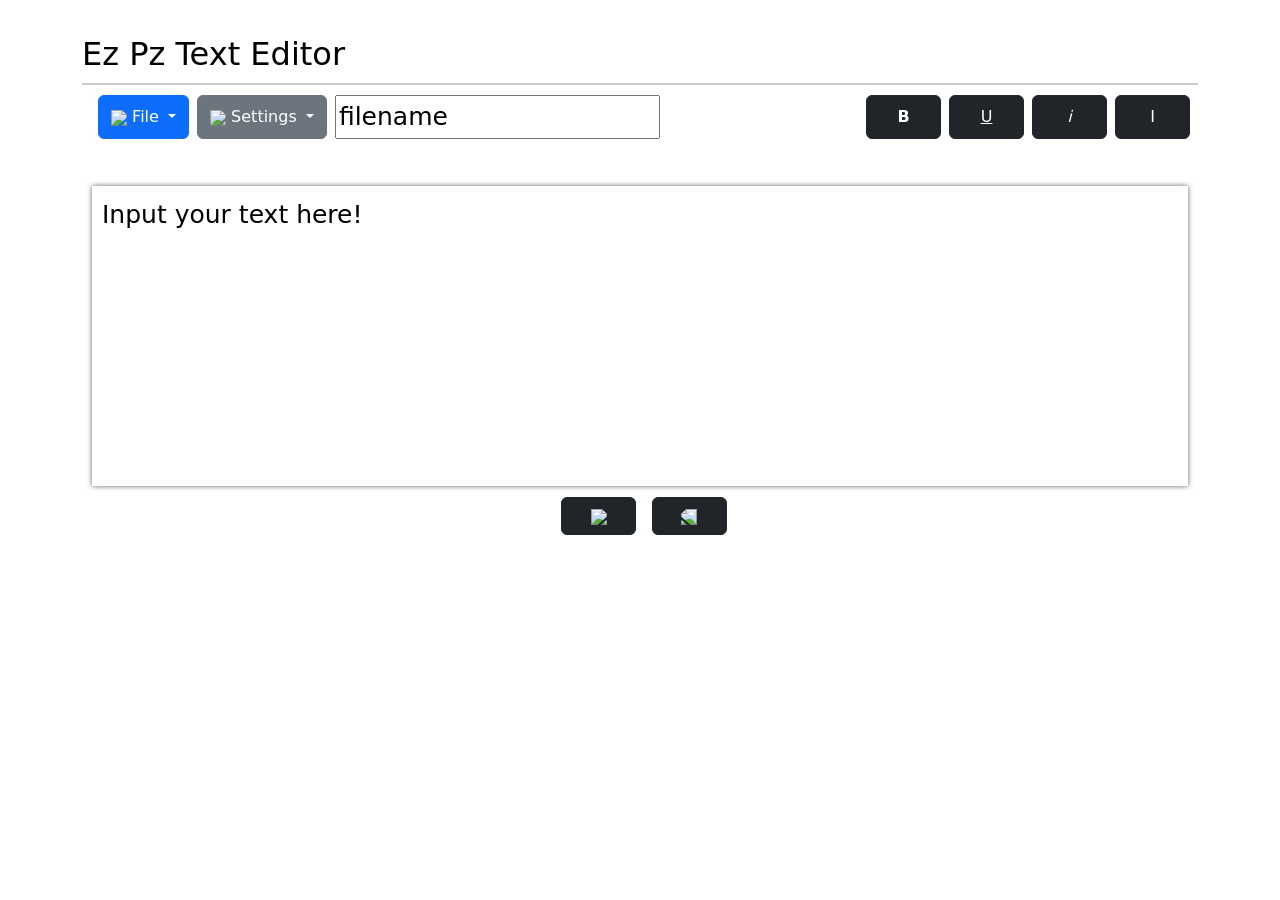
==== index.html @ d6a03237 "init fix" ====
<!DOCTYPE html>
<html lang="en">
<head>
    <meta charset="UTF-8">
    <meta http-equiv="X-UA-Compatible" content="IE=edge">
    <meta name="viewport" content="width=device-width, initial-scale=1.0">
    <link 
    href="https://cdn.jsdelivr.net/npm/bootstrap@5.2.0/dist/css/bootstrap.min.css" 
    rel="stylesheet" 
    integrity="sha384-gH2yIJqKdNHPEq0n4Mqa/HGKIhSkIHeL5AyhkYV8i59U5AR6csBvApHHNl/vI1Bx" 
    crossorigin="anonymous"
    />
    <link rel="stylesheet" href="style.css">
    <link rel="icon" href="https://media.discordapp.net/attachments/1007321342791659583/1015078181499318272/cover-removebg-preview.png">
    <title>Ez Text</title>
</head>
<body>
    <div class="container">
    <h2 id="title">Ez Pz Text Editor</h2>
    <div class="controls">
        <div class="main-controls">
        <div class="dropdown">
            <button class="btn btn-primary dropdown-toggle" data-bs-toggle="dropdown">
<img src="https://www.iconpacks.net/icons/2/free-file-icon-1453-thumb.png" width="30"> File
            </button>
            <div class="dropdown-menu">
                <button id="txt-btn" class="dropdown-item">Save as TXT</button>
            </div>
        </div>
        <div class="dropdown">
            <button class="btn btn-secondary dropdown-toggle" data-bs-toggle="dropdown">
<img src="https://uxwing.com/wp-content/themes/uxwing/download/tools-equipment-construction/settings-icon.png" width="30"> Settings
            </button>
            <div class="dropdown-menu">
                <button id="drk-btn" class="dropdown-item">Toggle Dark Mode</button>
            </div>
        </div>    
        <input id="filename-input" type='text' value="filename" />
        </div>
        <div class="control-btn-container">
            <button id="bold-btn" class="btn btn-dark control-btn"><b>B</b></button>
            <button id="underline-btn" class="btn btn-dark control-btn"><u>U</u></button>
            <button id="italic-btn" class="btn btn-dark control-btn"><i>i</i></button>
            <button id="indent-btn" class="btn btn-dark control-btn">I</button>
        </div>
    </div>
    <br>
    <div id="content" contenteditable="true" spellcheck="false">
    <div class="control-btn-container">
    </div>
        Input your text here!
    </div>
</div>
<div style="text-align: center;"><button id="undo-btn" class="btn btn-dark control-btn"><img src="https://media.discordapp.net/attachments/1007321342791659583/1015098050731057272/download__4_-removebg-preview.png" width="20"></button>
<button id="redo-btn" class="btn btn-dark control-btn"><img style="transform: scaleX(-1);" src="https://media.discordapp.net/attachments/1007321342791659583/1015098050731057272/download__4_-removebg-preview.png" width="20"></button></div>

    <script 
    src="https://cdn.jsdelivr.net/npm/bootstrap@5.2.0/dist/js/bootstrap.bundle.min.js" 
    integrity="sha384-A3rJD856KowSb7dwlZdYEkO39Gagi7vIsF0jrRAoQmDKKtQBHUuLZ9AsSv4jD4Xa" 
    crossorigin="anonymous"
    ></script>
    <script src="script.js"></script>
</body>
</html>
---- style.css ----
#title {
    padding: 10px 0;
    border-bottom: 2px solid #ccc;
    margin-bottom: 10px;
}
.dropdown {
    display: flex;
    justify-content: space-between;
    margin-right: 8px;    
}
.controls {
    display: flex;
    justify-content: space-between;
    margin-left: 8px;
    margin-right: 8px; 
}

.main-controls {
    display: flex;
    margin-left: 8px;
}

.control-btn-container {
    display: flex;
}
.control-btn {
    margin-left: 8px;
    width: 75px;
    height: 100%;
}

#filename-input {
    margin-right: 10px;
}

#content {
    padding: 10px;
    box-shadow: 0 0 5px 0 rgb(97, 97, 97);
    min-height: 300px;
    margin:  10px;
}

body {
    padding: 25px;
    background-color: white;
    color: black;
    font-size: 25px;
}
  
.dark-mode {
    background-color: black;
    color: white;
}
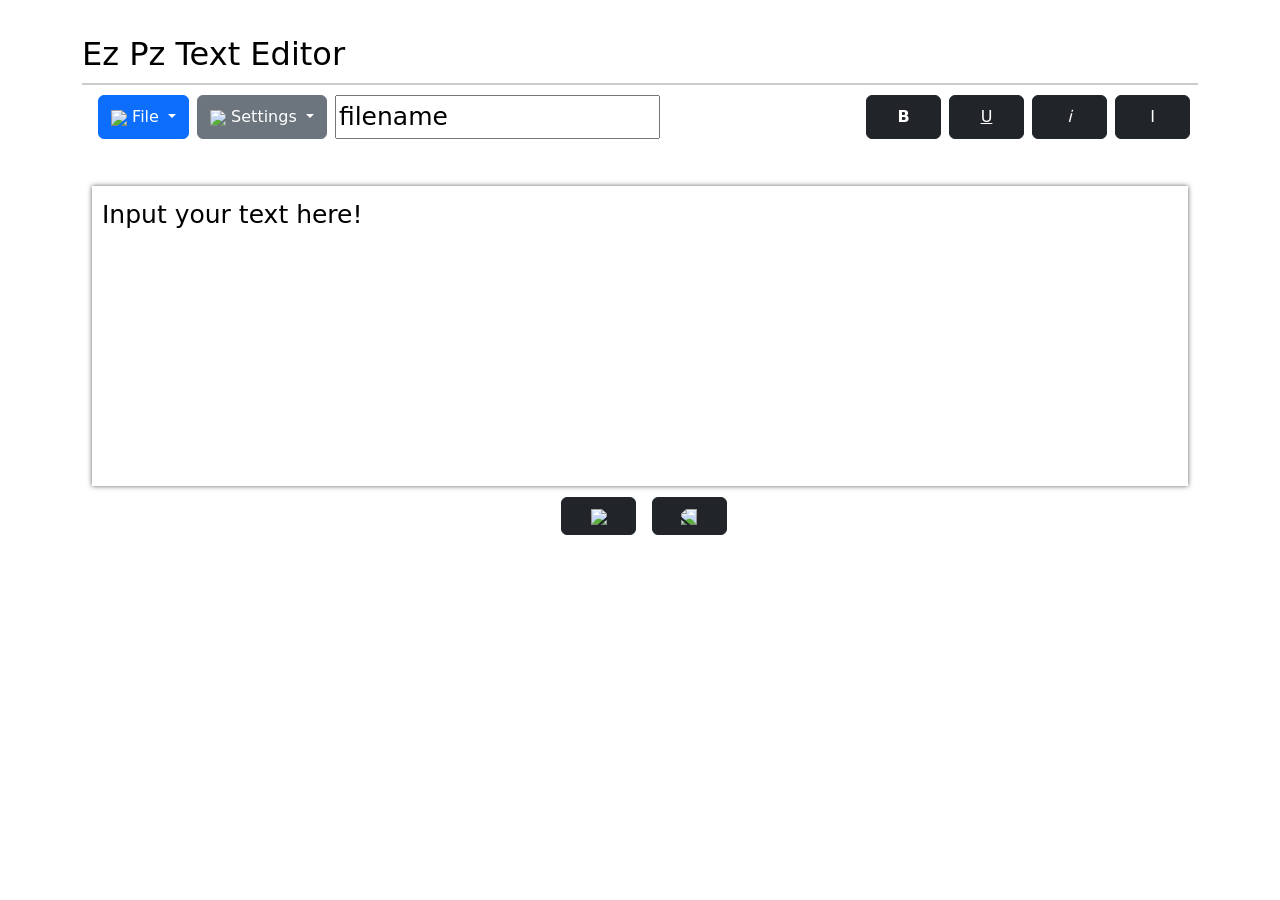
==== commit 901208ff: "Add files via upload" ====
--- a/index.html
+++ b/index.html
@@ -11,7 +11,6 @@
     crossorigin="anonymous"
     />
     <link rel="stylesheet" href="style.css">
-    <link rel="icon" href="https://media.discordapp.net/attachments/1007321342791659583/1015078181499318272/cover-removebg-preview.png">
     <title>Ez Text</title>
 </head>
 <body>
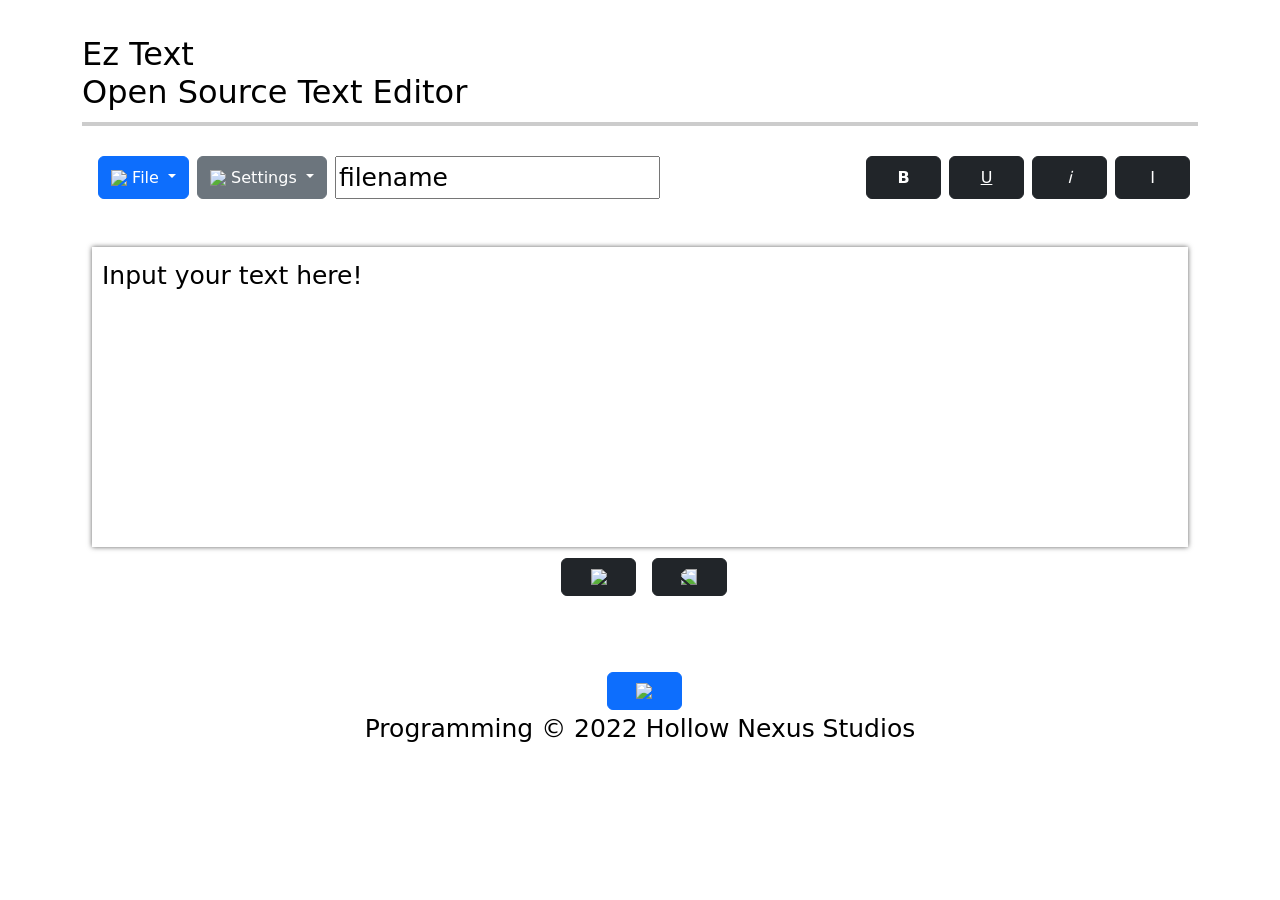
==== commit 92f181b5: "HTML support" ====
--- a/index.html
+++ b/index.html
@@ -15,7 +15,7 @@
 </head>
 <body>
     <div class="container">
-    <h2 id="title">Ez Pz Text Editor</h2>
+    <h2 id="title">Ez Text<br>Open Source Text Editor</h2>
     <div class="controls">
         <div class="main-controls">
         <div class="dropdown">
@@ -23,7 +23,8 @@
 <img src="https://www.iconpacks.net/icons/2/free-file-icon-1453-thumb.png" width="30"> File
             </button>
             <div class="dropdown-menu">
-                <button id="txt-btn" class="dropdown-item">Save as TXT</button>
+                <button id="txt-btn" class="dropdown-item"><img src="https://uxwing.com/wp-content/themes/uxwing/download/file-and-folder-type/txt-file-icon.png" width="30"> Save as TXT</button>
+                <button id="html-btn" class="dropdown-item"><img src="https://cdn-icons-png.flaticon.com/512/13/13706.png" width="30"> Save as HTML</button>
             </div>
         </div>
         <div class="dropdown">
@@ -31,7 +32,7 @@
 <img src="https://uxwing.com/wp-content/themes/uxwing/download/tools-equipment-construction/settings-icon.png" width="30"> Settings
             </button>
             <div class="dropdown-menu">
-                <button id="drk-btn" class="dropdown-item">Toggle Dark Mode</button>
+                <button id="drk-btn" class="dropdown-item"><img src="https://www.freeiconspng.com/thumbs/crescent-moon-png/black-crescent-moon-png-2.png" width="30"> Toggle Dark Mode</button>
             </div>
         </div>    
         <input id="filename-input" type='text' value="filename" />
@@ -51,7 +52,9 @@
     </div>
 </div>
 <div style="text-align: center;"><button id="undo-btn" class="btn btn-dark control-btn"><img src="https://media.discordapp.net/attachments/1007321342791659583/1015098050731057272/download__4_-removebg-preview.png" width="20"></button>
-<button id="redo-btn" class="btn btn-dark control-btn"><img style="transform: scaleX(-1);" src="https://media.discordapp.net/attachments/1007321342791659583/1015098050731057272/download__4_-removebg-preview.png" width="20"></button></div>
+<button id="redo-btn" class="btn btn-dark control-btn"><img style="transform: scaleX(-1);" src="https://media.discordapp.net/attachments/1007321342791659583/1015098050731057272/download__4_-removebg-preview.png" width="20"></button></div><br><br>
+<div style="text-align: center;"><button id="src-btn" class="btn btn-primary control-btn"><img src="https://media.discordapp.net/attachments/1007321342791659583/1015274078002745474/images-removebg-preview.png" width="20"></button></div>
+<center><p>Programming © 2022 Hollow Nexus Studios</p></center>
 
     <script 
     src="https://cdn.jsdelivr.net/npm/bootstrap@5.2.0/dist/js/bootstrap.bundle.min.js" 
--- a/style.css
+++ b/style.css
@@ -1,7 +1,7 @@
 #title {
     padding: 10px 0;
-    border-bottom: 2px solid #ccc;
-    margin-bottom: 10px;
+    border-bottom: 4px solid #ccc;
+    margin-bottom: 30px;
 }
 .dropdown {
     display: flex;
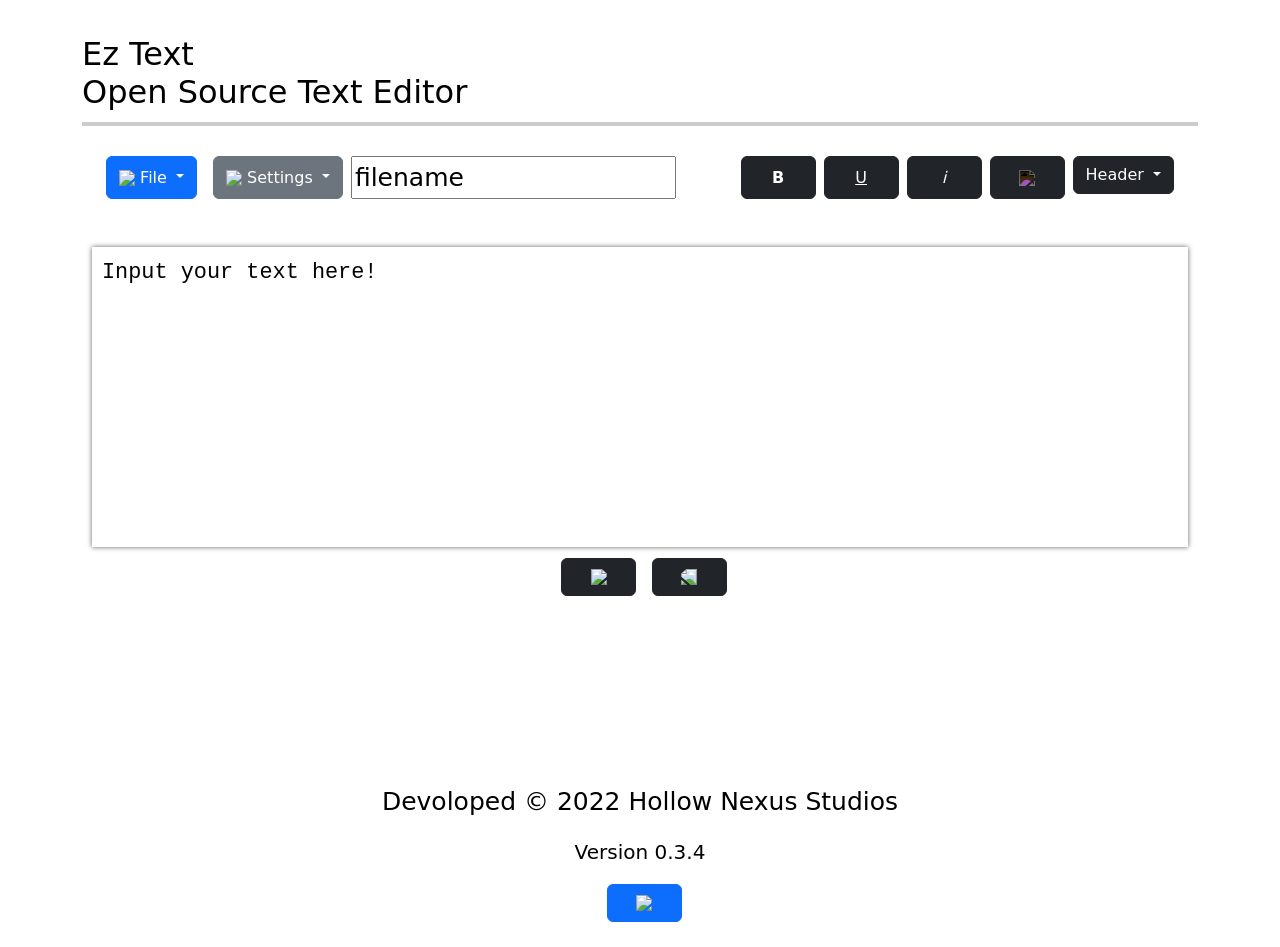
==== commit f5dc14c1: "Add files via upload" ====
--- a/index.html
+++ b/index.html
@@ -12,6 +12,7 @@
     />
     <link rel="stylesheet" href="style.css">
     <title>Ez Text</title>
+    <link rel="icon" type="image/x-icon" href="https://cdn.discordapp.com/attachments/1007321342791659583/1015355201089187890/profile.png" width="50">
 </head>
 <body>
     <div class="container">
@@ -20,11 +21,10 @@
         <div class="main-controls">
         <div class="dropdown">
             <button class="btn btn-primary dropdown-toggle" data-bs-toggle="dropdown">
-<img src="https://www.iconpacks.net/icons/2/free-file-icon-1453-thumb.png" width="30"> File
+<img src="https://www.bridgewaterpubliclibrary.org/sites/bridgewaterpubliclibrary.org/files/inline-images/CopyIcon.png" width="30"> File
             </button>
             <div class="dropdown-menu">
                 <button id="txt-btn" class="dropdown-item"><img src="https://uxwing.com/wp-content/themes/uxwing/download/file-and-folder-type/txt-file-icon.png" width="30"> Save as TXT</button>
-                <button id="html-btn" class="dropdown-item"><img src="https://cdn-icons-png.flaticon.com/512/13/13706.png" width="30"> Save as HTML</button>
             </div>
         </div>
         <div class="dropdown">
@@ -33,6 +33,7 @@
             </button>
             <div class="dropdown-menu">
                 <button id="drk-btn" class="dropdown-item"><img src="https://www.freeiconspng.com/thumbs/crescent-moon-png/black-crescent-moon-png-2.png" width="30"> Toggle Dark Mode</button>
+                <button id="html-btn" class="dropdown-item"><img src="http://cdn.onlinewebfonts.com/svg/img_460351.png" width="30"> Create HTML Page</button>
             </div>
         </div>    
         <input id="filename-input" type='text' value="filename" />
@@ -41,20 +42,37 @@
             <button id="bold-btn" class="btn btn-dark control-btn"><b>B</b></button>
             <button id="underline-btn" class="btn btn-dark control-btn"><u>U</u></button>
             <button id="italic-btn" class="btn btn-dark control-btn"><i>i</i></button>
-            <button id="indent-btn" class="btn btn-dark control-btn">I</button>
+            <button id="indent-btn" class="btn btn-dark control-btn"><img src="https://static.thenounproject.com/png/2840086-200.png" width="30" style="   -webkit-filter: invert(1); filter: invert(1);"></button>
+        <div align="right">
+            <div class="dropdown">
+                <button class="btn btn-dark dropdown-toggle" data-bs-toggle="dropdown"> Header
+                </button>
+                <div class="dropdown-menu">
+                    <button id="h1-btn" class="dropdown-item">h1</button>
+                    <button id="h2-btn" class="dropdown-item">h2</button>
+                    <button id="h3-btn" class="dropdown-item">h3</button>
+                    <button id="h4-btn" class="dropdown-item">h4</button>
+                    <button id="h5-btn" class="dropdown-item">h5</button>
+                    <button id="h6-btn" class="dropdown-item">h6</button> 
+                </div>
+            </div>    
         </div>
     </div>
+</div>
+
+
     <br>
     <div id="content" contenteditable="true" spellcheck="false">
     <div class="control-btn-container">
     </div>
-        Input your text here!
-    </div>
+    <pre><code>Input your text here!</code></pre>
+</div>
 </div>
 <div style="text-align: center;"><button id="undo-btn" class="btn btn-dark control-btn"><img src="https://media.discordapp.net/attachments/1007321342791659583/1015098050731057272/download__4_-removebg-preview.png" width="20"></button>
 <button id="redo-btn" class="btn btn-dark control-btn"><img style="transform: scaleX(-1);" src="https://media.discordapp.net/attachments/1007321342791659583/1015098050731057272/download__4_-removebg-preview.png" width="20"></button></div><br><br>
+<br><br><br><center><p >Devoloped © 2022 Hollow Nexus Studios</p></center>
+<center><p style="font-size:80%;">Version 0.3.4</p></center>
 <div style="text-align: center;"><button id="src-btn" class="btn btn-primary control-btn"><img src="https://media.discordapp.net/attachments/1007321342791659583/1015274078002745474/images-removebg-preview.png" width="20"></button></div>
-<center><p>Programming © 2022 Hollow Nexus Studios</p></center>
 
     <script 
     src="https://cdn.jsdelivr.net/npm/bootstrap@5.2.0/dist/js/bootstrap.bundle.min.js" 
--- a/style.css
+++ b/style.css
@@ -7,21 +7,32 @@
     display: flex;
     justify-content: space-between;
     margin-right: 8px;    
+    display: flex;
+    justify-content: space-between;
+    margin-left: 8px; 
 }
 .controls {
     display: flex;
     justify-content: space-between;
     margin-left: 8px;
-    margin-right: 8px; 
+    margin-right: 8px;
+    display: flex;
+    justify-content: space-between;
+    margin-right: 8px;  
 }
 
 .main-controls {
     display: flex;
     margin-left: 8px;
+    display: flex;
+    justify-content: space-between;
+    margin-right: 8px; 
 }
 
 .control-btn-container {
     display: flex;
+    justify-content: space-between;
+    margin-right: 8px; 
 }
 .control-btn {
     margin-left: 8px;
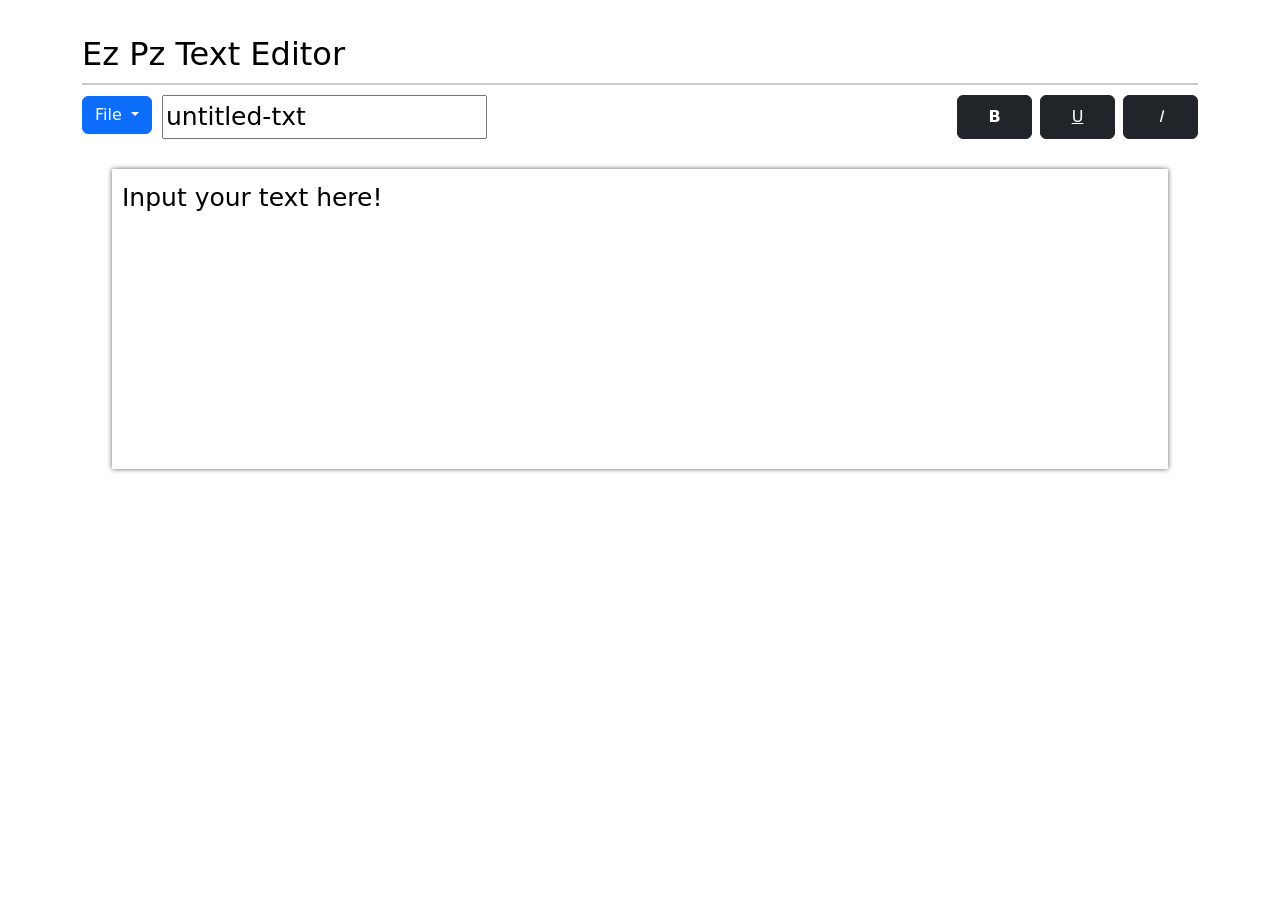
==== commit 2f7aa9bb: "Add files via upload" ====
--- a/index.html
+++ b/index.html
@@ -12,67 +12,41 @@
     />
     <link rel="stylesheet" href="style.css">
     <title>Ez Text</title>
-    <link rel="icon" type="image/x-icon" href="https://cdn.discordapp.com/attachments/1007321342791659583/1015355201089187890/profile.png" width="50">
 </head>
 <body>
+
+    <div class="splash">
+        <img class="fade-in" src="https://media.discordapp.net/attachments/1007321342791659583/1015079192997662850/cover.png?width=1055&height=434">
+    </div>
+
     <div class="container">
-    <h2 id="title">Ez Text<br>Open Source Text Editor</h2>
+    <h2 id="title">Ez Pz Text Editor</h2>
     <div class="controls">
         <div class="main-controls">
+
         <div class="dropdown">
             <button class="btn btn-primary dropdown-toggle" data-bs-toggle="dropdown">
-<img src="https://www.bridgewaterpubliclibrary.org/sites/bridgewaterpubliclibrary.org/files/inline-images/CopyIcon.png" width="30"> File
+                File
             </button>
             <div class="dropdown-menu">
-                <button id="txt-btn" class="dropdown-item"><img src="https://uxwing.com/wp-content/themes/uxwing/download/file-and-folder-type/txt-file-icon.png" width="30"> Save as TXT</button>
+                <button id="drk-btn" class="dropdown-item">Toggle Dark Mode</button>
+                <button id="txt-btn" class="dropdown-item">Save as TXT</button>
+                <button id="html-btn" class="dropdown-item">Save as HTML</button>
             </div>
         </div>
-        <div class="dropdown">
-            <button class="btn btn-secondary dropdown-toggle" data-bs-toggle="dropdown">
-<img src="https://uxwing.com/wp-content/themes/uxwing/download/tools-equipment-construction/settings-icon.png" width="30"> Settings
-            </button>
-            <div class="dropdown-menu">
-                <button id="drk-btn" class="dropdown-item"><img src="https://www.freeiconspng.com/thumbs/crescent-moon-png/black-crescent-moon-png-2.png" width="30"> Toggle Dark Mode</button>
-                <button id="html-btn" class="dropdown-item"><img src="http://cdn.onlinewebfonts.com/svg/img_460351.png" width="30"> Create HTML Page</button>
-            </div>
-        </div>    
-        <input id="filename-input" type='text' value="filename" />
+
+        <input id="filename-input" type='text' value="untitled-txt" />
         </div>
         <div class="control-btn-container">
             <button id="bold-btn" class="btn btn-dark control-btn"><b>B</b></button>
             <button id="underline-btn" class="btn btn-dark control-btn"><u>U</u></button>
-            <button id="italic-btn" class="btn btn-dark control-btn"><i>i</i></button>
-            <button id="indent-btn" class="btn btn-dark control-btn"><img src="https://static.thenounproject.com/png/2840086-200.png" width="30" style="   -webkit-filter: invert(1); filter: invert(1);"></button>
-        <div align="right">
-            <div class="dropdown">
-                <button class="btn btn-dark dropdown-toggle" data-bs-toggle="dropdown"> Header
-                </button>
-                <div class="dropdown-menu">
-                    <button id="h1-btn" class="dropdown-item">h1</button>
-                    <button id="h2-btn" class="dropdown-item">h2</button>
-                    <button id="h3-btn" class="dropdown-item">h3</button>
-                    <button id="h4-btn" class="dropdown-item">h4</button>
-                    <button id="h5-btn" class="dropdown-item">h5</button>
-                    <button id="h6-btn" class="dropdown-item">h6</button> 
-                </div>
-            </div>    
+            <button id="italic-btn" class="btn btn-dark control-btn"><i>I</i></button>
         </div>
     </div>
+    <div id="content" contenteditable="true" spellcheck="false">
+        Input your text here!
+    </div>
 </div>
-
-
-    <br>
-    <div id="content" contenteditable="true" spellcheck="false">
-    <div class="control-btn-container">
-    </div>
-    <pre><code>Input your text here!</code></pre>
-</div>
-</div>
-<div style="text-align: center;"><button id="undo-btn" class="btn btn-dark control-btn"><img src="https://media.discordapp.net/attachments/1007321342791659583/1015098050731057272/download__4_-removebg-preview.png" width="20"></button>
-<button id="redo-btn" class="btn btn-dark control-btn"><img style="transform: scaleX(-1);" src="https://media.discordapp.net/attachments/1007321342791659583/1015098050731057272/download__4_-removebg-preview.png" width="20"></button></div><br><br>
-<br><br><br><center><p >Devoloped © 2022 Hollow Nexus Studios</p></center>
-<center><p style="font-size:80%;">Version 0.3.4</p></center>
-<div style="text-align: center;"><button id="src-btn" class="btn btn-primary control-btn"><img src="https://media.discordapp.net/attachments/1007321342791659583/1015274078002745474/images-removebg-preview.png" width="20"></button></div>
 
     <script 
     src="https://cdn.jsdelivr.net/npm/bootstrap@5.2.0/dist/js/bootstrap.bundle.min.js" 
--- a/style.css
+++ b/style.css
@@ -1,38 +1,21 @@
 #title {
     padding: 10px 0;
-    border-bottom: 4px solid #ccc;
-    margin-bottom: 30px;
+    border-bottom: 2px solid #ccc;
+    margin-bottom: 10px;
 }
-.dropdown {
-    display: flex;
-    justify-content: space-between;
-    margin-right: 8px;    
-    display: flex;
-    justify-content: space-between;
-    margin-left: 8px; 
-}
+
 .controls {
     display: flex;
     justify-content: space-between;
-    margin-left: 8px;
-    margin-right: 8px;
-    display: flex;
-    justify-content: space-between;
-    margin-right: 8px;  
 }
 
 .main-controls {
     display: flex;
-    margin-left: 8px;
-    display: flex;
-    justify-content: space-between;
-    margin-right: 8px; 
+
 }
 
 .control-btn-container {
     display: flex;
-    justify-content: space-between;
-    margin-right: 8px; 
 }
 .control-btn {
     margin-left: 8px;
@@ -41,14 +24,14 @@
 }
 
 #filename-input {
-    margin-right: 10px;
+    margin-left: 10px;
 }
 
 #content {
     padding: 10px;
     box-shadow: 0 0 5px 0 rgb(97, 97, 97);
     min-height: 300px;
-    margin:  10px;
+    margin:  30px;
 }
 
 body {
@@ -56,9 +39,48 @@
     background-color: white;
     color: black;
     font-size: 25px;
-}
+  }
   
-.dark-mode {
+  .dark-mode {
     background-color: black;
     color: white;
+  }
+
+.splash{
+    position: fixed;
+    top: 0;
+    left: 0;
+    width: 100%;
+    height: 100vh;
+    background: black;
+    z-index:200;
+    color: white;
+    text-align: center;
+    line-height: 90vh;
+}
+
+.splash.display-none{
+    position: fixed;
+    opacity: 0;
+    top: 0;
+    left: 0;
+    width: 100%;
+    height: 100vh;
+    background: black;
+    z-index:-5;
+    color: white;
+    text-align: center;
+    line-height: 90vh;
+    transition: all 2s;
+}
+
+@keyframes fadeIn{
+    to {
+        opacity: 1;
+    }
+}
+
+.fade-in {
+    opacity: 0;
+    animation: fadeIn 1s ease-in forwards;
 }
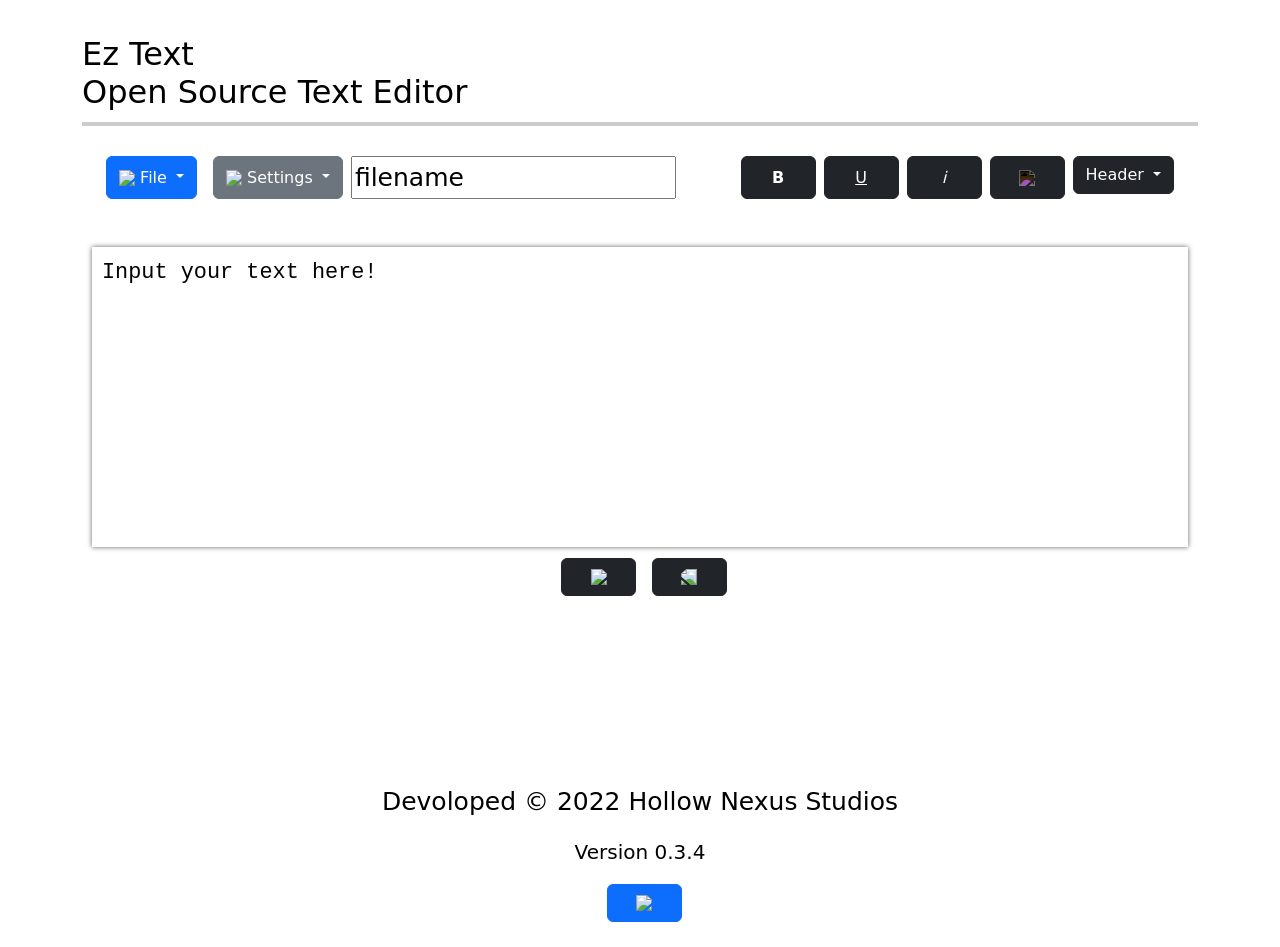
==== commit ea83e46f: "major update check it out" ====
--- a/index.html
+++ b/index.html
@@ -12,41 +12,67 @@
     />
     <link rel="stylesheet" href="style.css">
     <title>Ez Text</title>
+    <link rel="icon" type="image/x-icon" href="https://cdn.discordapp.com/attachments/1007321342791659583/1015355201089187890/profile.png" width="50">
 </head>
 <body>
-
-    <div class="splash">
-        <img class="fade-in" src="https://media.discordapp.net/attachments/1007321342791659583/1015079192997662850/cover.png?width=1055&height=434">
-    </div>
-
     <div class="container">
-    <h2 id="title">Ez Pz Text Editor</h2>
+    <h2 id="title">Ez Text<br>Open Source Text Editor</h2>
     <div class="controls">
         <div class="main-controls">
-
         <div class="dropdown">
             <button class="btn btn-primary dropdown-toggle" data-bs-toggle="dropdown">
-                File
+<img src="https://www.bridgewaterpubliclibrary.org/sites/bridgewaterpubliclibrary.org/files/inline-images/CopyIcon.png" width="30"> File
             </button>
             <div class="dropdown-menu">
-                <button id="drk-btn" class="dropdown-item">Toggle Dark Mode</button>
-                <button id="txt-btn" class="dropdown-item">Save as TXT</button>
-                <button id="html-btn" class="dropdown-item">Save as HTML</button>
+                <button id="txt-btn" class="dropdown-item"><img src="https://uxwing.com/wp-content/themes/uxwing/download/file-and-folder-type/txt-file-icon.png" width="30"> Save as TXT</button>
             </div>
         </div>
-
-        <input id="filename-input" type='text' value="untitled-txt" />
+        <div class="dropdown">
+            <button class="btn btn-secondary dropdown-toggle" data-bs-toggle="dropdown">
+<img src="https://uxwing.com/wp-content/themes/uxwing/download/tools-equipment-construction/settings-icon.png" width="30"> Settings
+            </button>
+            <div class="dropdown-menu">
+                <button id="drk-btn" class="dropdown-item"><img src="https://www.freeiconspng.com/thumbs/crescent-moon-png/black-crescent-moon-png-2.png" width="30"> Toggle Dark Mode</button>
+                <button id="html-btn" class="dropdown-item"><img src="http://cdn.onlinewebfonts.com/svg/img_460351.png" width="30"> Create HTML Page</button>
+            </div>
+        </div>    
+        <input id="filename-input" type='text' value="filename" />
         </div>
         <div class="control-btn-container">
             <button id="bold-btn" class="btn btn-dark control-btn"><b>B</b></button>
             <button id="underline-btn" class="btn btn-dark control-btn"><u>U</u></button>
-            <button id="italic-btn" class="btn btn-dark control-btn"><i>I</i></button>
+            <button id="italic-btn" class="btn btn-dark control-btn"><i>i</i></button>
+            <button id="indent-btn" class="btn btn-dark control-btn"><img src="https://static.thenounproject.com/png/2840086-200.png" width="30" style="   -webkit-filter: invert(1); filter: invert(1);"></button>
+        <div align="right">
+            <div class="dropdown">
+                <button class="btn btn-dark dropdown-toggle" data-bs-toggle="dropdown"> Header
+                </button>
+                <div class="dropdown-menu">
+                    <button id="h1-btn" class="dropdown-item">h1</button>
+                    <button id="h2-btn" class="dropdown-item">h2</button>
+                    <button id="h3-btn" class="dropdown-item">h3</button>
+                    <button id="h4-btn" class="dropdown-item">h4</button>
+                    <button id="h5-btn" class="dropdown-item">h5</button>
+                    <button id="h6-btn" class="dropdown-item">h6</button> 
+                </div>
+            </div>    
         </div>
     </div>
+</div>
+
+
+    <br>
     <div id="content" contenteditable="true" spellcheck="false">
-        Input your text here!
+    <div class="control-btn-container">
     </div>
+    <pre><code>Input your text here!</code></pre>
 </div>
+</div>
+<div style="text-align: center;"><button id="undo-btn" class="btn btn-dark control-btn"><img src="https://media.discordapp.net/attachments/1007321342791659583/1015098050731057272/download__4_-removebg-preview.png" width="20"></button>
+<button id="redo-btn" class="btn btn-dark control-btn"><img style="transform: scaleX(-1);" src="https://media.discordapp.net/attachments/1007321342791659583/1015098050731057272/download__4_-removebg-preview.png" width="20"></button></div><br><br>
+<br><br><br><center><p >Devoloped © 2022 Hollow Nexus Studios</p></center>
+<center><p style="font-size:80%;">Version 0.3.4</p></center>
+<div style="text-align: center;"><button id="src-btn" class="btn btn-primary control-btn"><img src="https://media.discordapp.net/attachments/1007321342791659583/1015274078002745474/images-removebg-preview.png" width="20"></button></div>
 
     <script 
     src="https://cdn.jsdelivr.net/npm/bootstrap@5.2.0/dist/js/bootstrap.bundle.min.js" 
--- a/style.css
+++ b/style.css
@@ -1,21 +1,38 @@
 #title {
     padding: 10px 0;
-    border-bottom: 2px solid #ccc;
-    margin-bottom: 10px;
+    border-bottom: 4px solid #ccc;
+    margin-bottom: 30px;
 }
-
+.dropdown {
+    display: flex;
+    justify-content: space-between;
+    margin-right: 8px;    
+    display: flex;
+    justify-content: space-between;
+    margin-left: 8px; 
+}
 .controls {
     display: flex;
     justify-content: space-between;
+    margin-left: 8px;
+    margin-right: 8px;
+    display: flex;
+    justify-content: space-between;
+    margin-right: 8px;  
 }
 
 .main-controls {
     display: flex;
-
+    margin-left: 8px;
+    display: flex;
+    justify-content: space-between;
+    margin-right: 8px; 
 }
 
 .control-btn-container {
     display: flex;
+    justify-content: space-between;
+    margin-right: 8px; 
 }
 .control-btn {
     margin-left: 8px;
@@ -24,14 +41,14 @@
 }
 
 #filename-input {
-    margin-left: 10px;
+    margin-right: 10px;
 }
 
 #content {
     padding: 10px;
     box-shadow: 0 0 5px 0 rgb(97, 97, 97);
     min-height: 300px;
-    margin:  30px;
+    margin:  10px;
 }
 
 body {
@@ -39,48 +56,9 @@
     background-color: white;
     color: black;
     font-size: 25px;
-  }
+}
   
-  .dark-mode {
+.dark-mode {
     background-color: black;
     color: white;
-  }
-
-.splash{
-    position: fixed;
-    top: 0;
-    left: 0;
-    width: 100%;
-    height: 100vh;
-    background: black;
-    z-index:200;
-    color: white;
-    text-align: center;
-    line-height: 90vh;
-}
-
-.splash.display-none{
-    position: fixed;
-    opacity: 0;
-    top: 0;
-    left: 0;
-    width: 100%;
-    height: 100vh;
-    background: black;
-    z-index:-5;
-    color: white;
-    text-align: center;
-    line-height: 90vh;
-    transition: all 2s;
-}
-
-@keyframes fadeIn{
-    to {
-        opacity: 1;
-    }
-}
-
-.fade-in {
-    opacity: 0;
-    animation: fadeIn 1s ease-in forwards;
 }
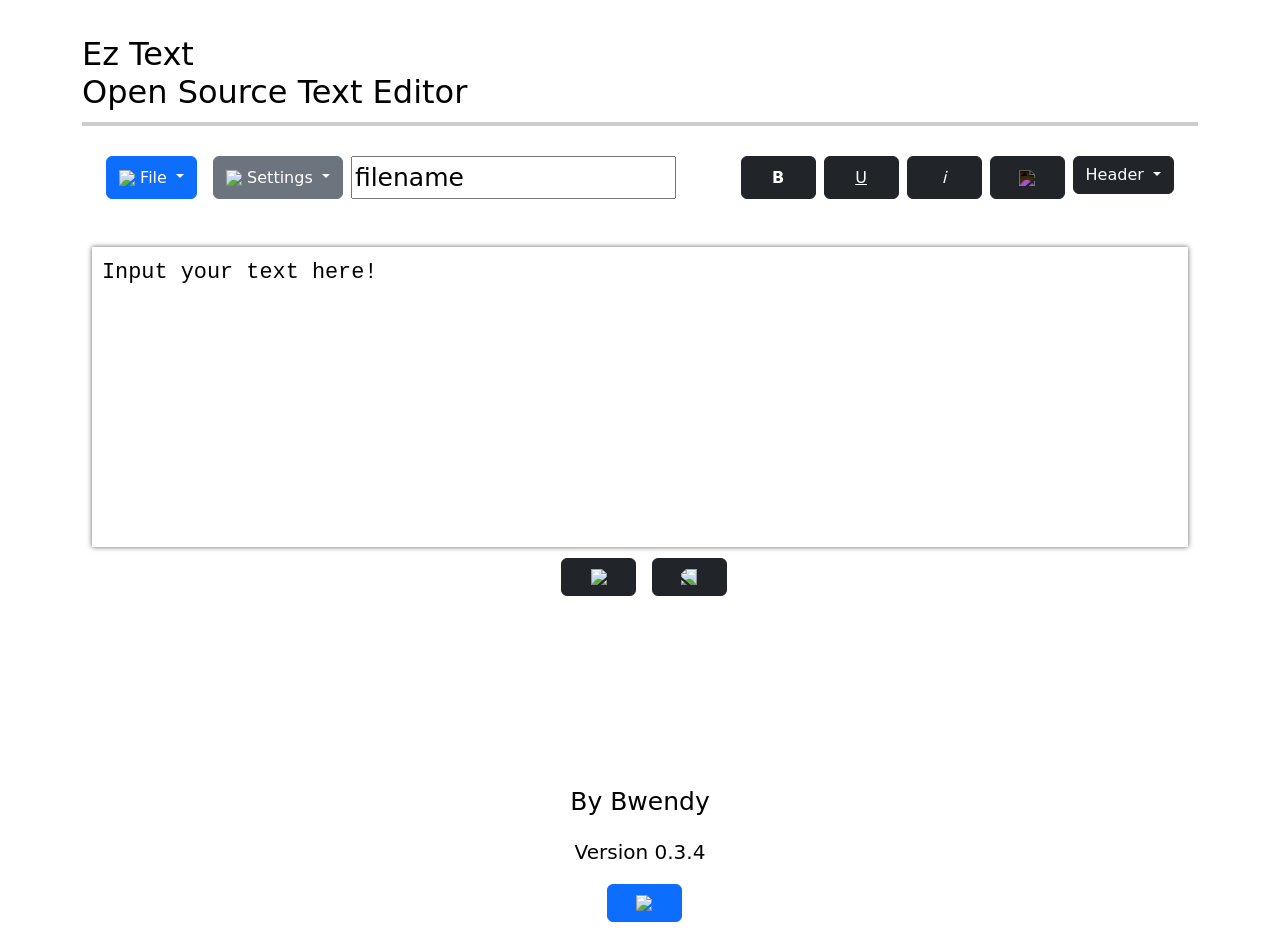
==== commit 9277da9f: "Update index.html" ====
--- a/index.html
+++ b/index.html
@@ -70,7 +70,7 @@
 </div>
 <div style="text-align: center;"><button id="undo-btn" class="btn btn-dark control-btn"><img src="https://media.discordapp.net/attachments/1007321342791659583/1015098050731057272/download__4_-removebg-preview.png" width="20"></button>
 <button id="redo-btn" class="btn btn-dark control-btn"><img style="transform: scaleX(-1);" src="https://media.discordapp.net/attachments/1007321342791659583/1015098050731057272/download__4_-removebg-preview.png" width="20"></button></div><br><br>
-<br><br><br><center><p >Devoloped © 2022 Hollow Nexus Studios</p></center>
+<br><br><br><center><p >By Bwendy</p></center>
 <center><p style="font-size:80%;">Version 0.3.4</p></center>
 <div style="text-align: center;"><button id="src-btn" class="btn btn-primary control-btn"><img src="https://media.discordapp.net/attachments/1007321342791659583/1015274078002745474/images-removebg-preview.png" width="20"></button></div>
 
